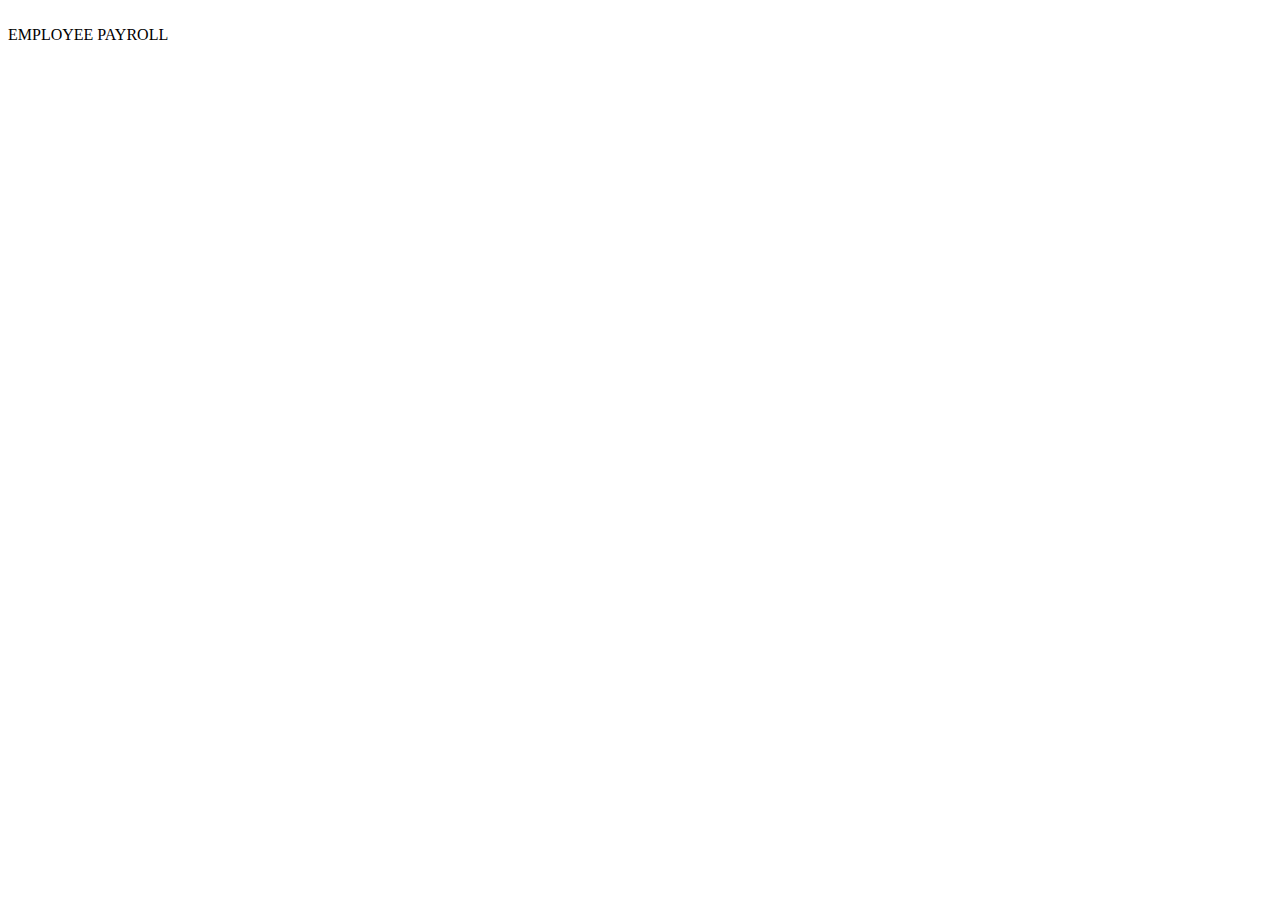
==== HomePage.html @ aa7c840b "Add files via upload" ====
<!DOCTYPE html>

<head>
    <link href="https://fonts.googleapis.com/css2?family=Roboto:wght@300;400;500;600&display=swap" rel="stylesheet">
    <link rel="stylesheet" href=".\EmployeePayrollApp\Css\HomePage.css">
    <title>Employee Payroll</title>

<body>
    <header class="header-content header">
        <div class="logo-content">
            <img src="../Assests/logo.png" alt="">
            <div>
                <span class="emp-text"> EMPLOYEE </span>
                <span class="emp-text emp-payroll"> PAYROLL </span>
            </div>
        </div>
    </header>
</body>
</head>
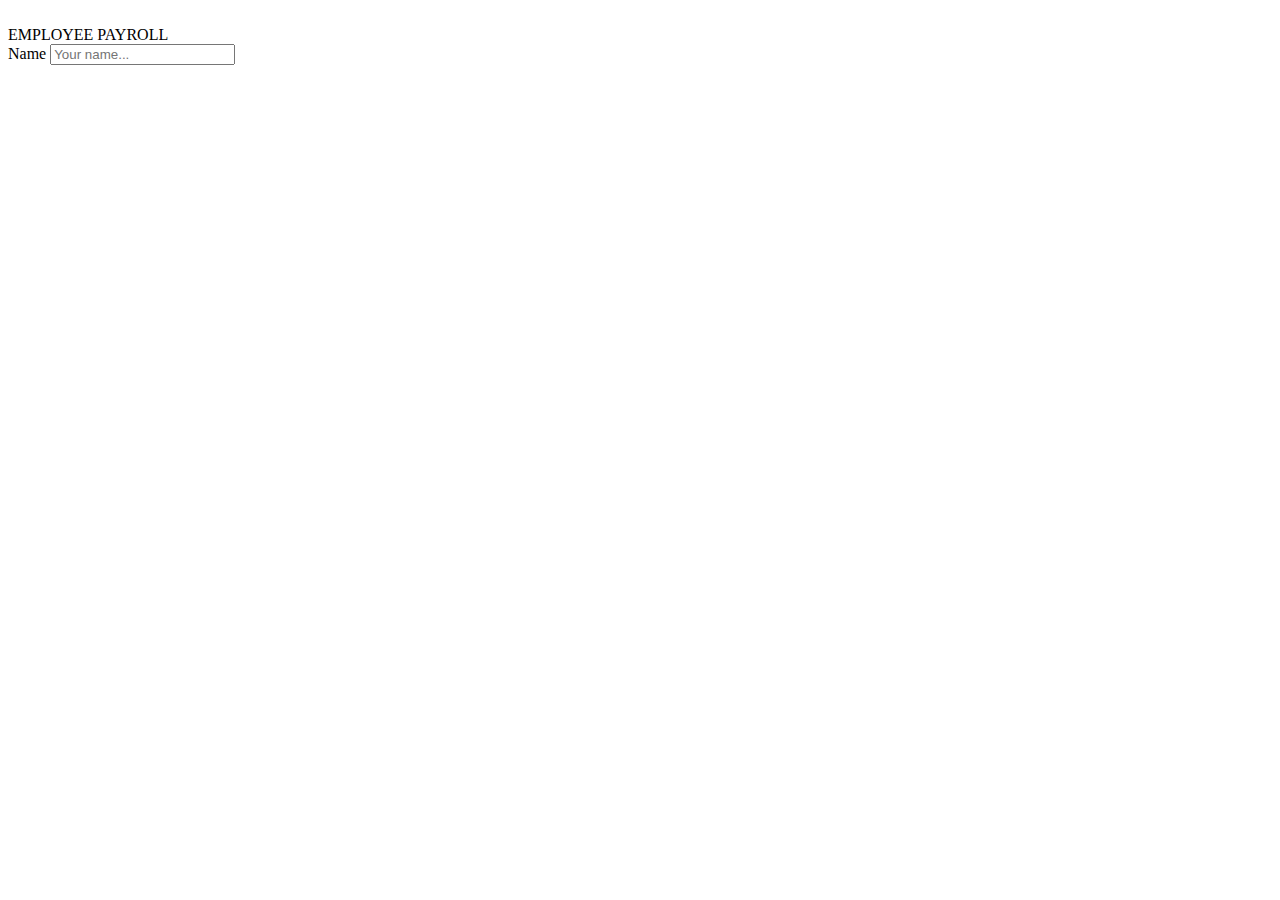
==== commit 5a15a0c1: "Add files via upload" ====
--- a/HomePage.html
+++ b/HomePage.html
@@ -2,7 +2,7 @@
 
 <head>
     <link href="https://fonts.googleapis.com/css2?family=Roboto:wght@300;400;500;600&display=swap" rel="stylesheet">
-    <link rel="stylesheet" href=".\EmployeePayrollApp\Css\HomePage.css">
+    <link rel="stylesheet" href="../Css/HomePage.css">
     <title>Employee Payroll</title>
 
 <body>
@@ -10,10 +10,24 @@
         <div class="logo-content">
             <img src="../Assests/logo.png" alt="">
             <div>
-                <span class="emp-text"> EMPLOYEE </span>
-                <span class="emp-text emp-payroll"> PAYROLL </span>
+                <span class="emp-text"> EMPLOYEE PAYROLL  </span>
+                <span class="emp-text emp-payroll"> </span>
+
             </div>
-        </div>
     </header>
+    <div class="form-content">
+        <form class="form" action="#" onsubmit="save();return false">
+            <div class="row-content">
+                <label class="label-text" for="name"> Name </label>
+                <input class="input" type="text" id="name" name="name" placeholder="Your name...">
+
+
+            </div>
+        </form>
+
+    </div>
+    </div>
+
+
 </body>
 </head>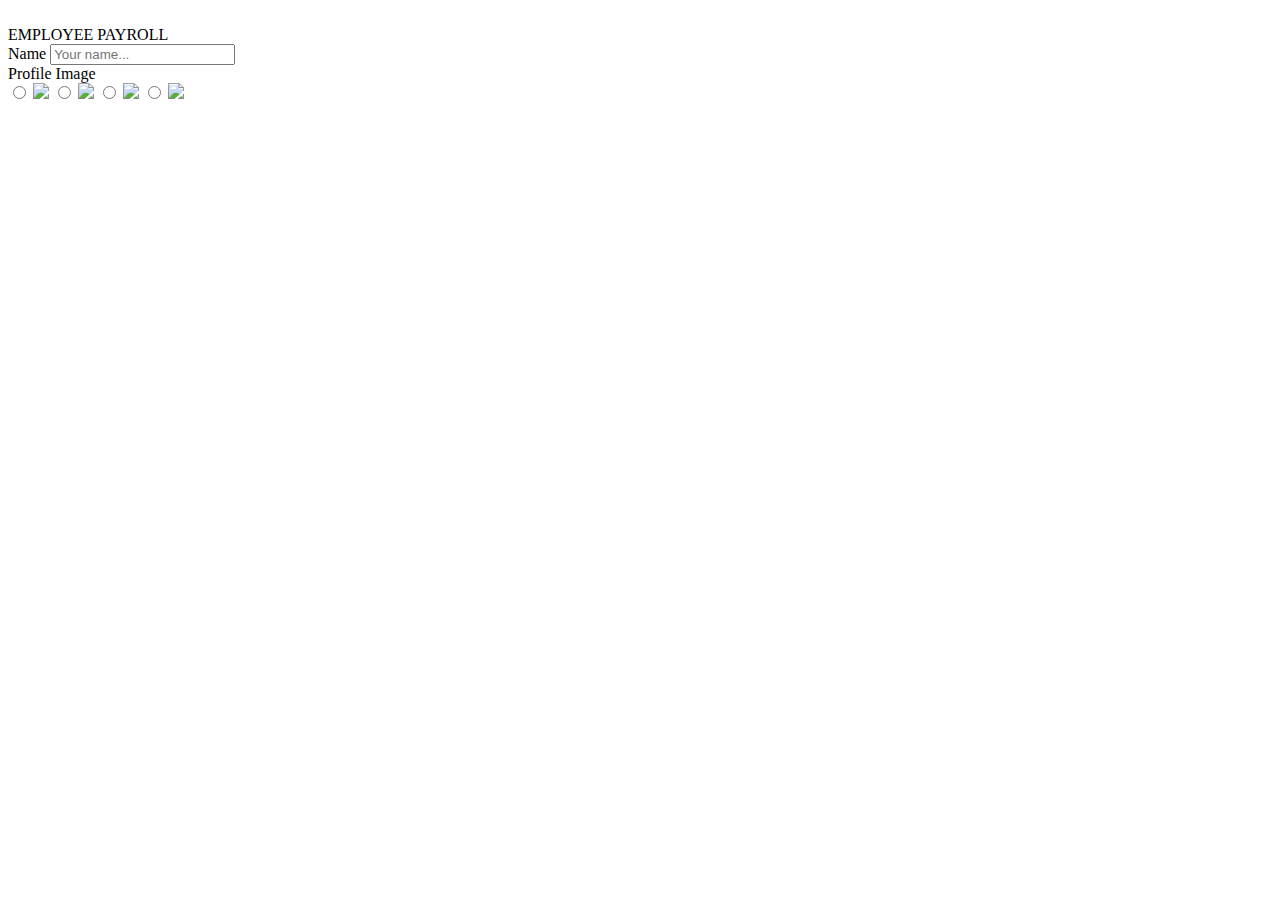
==== commit 6102f9a4: "Add files via upload" ====
--- a/HomePage.html
+++ b/HomePage.html
@@ -10,7 +10,7 @@
         <div class="logo-content">
             <img src="../Assests/logo.png" alt="">
             <div>
-                <span class="emp-text"> EMPLOYEE PAYROLL  </span>
+                <span class="emp-text"> EMPLOYEE PAYROLL </span>
                 <span class="emp-text emp-payroll"> </span>
 
             </div>
@@ -20,8 +20,30 @@
             <div class="row-content">
                 <label class="label-text" for="name"> Name </label>
                 <input class="input" type="text" id="name" name="name" placeholder="Your name...">
+            </div>
+            <div class="row-content">
+                <label class="label text" for="profile">Profile Image</label>
+                <div class="profile-radio-content">
+                    <label>
+                        <input type="radio" id="profile1" name="profile" value="" required>
+                        <img class="profile" id="image1" src="../Assests/Ellipse -1.png">
+                    </label>
 
+                    <label>
+                        <input type="radio" id="profile2" name="profile" value="" required>
+                        <img class="profile" id="image2" src="../Assests/Ellipse -2.png">
+                    </label>
 
+                    <label>
+                        <input type="radio" id="profile3" name="profile" value="" required>
+                        <img class="profile" id="image3" src="../Assests/Ellipse -8.png">
+                    </label>
+
+                    <label>
+                        <input type="radio" id="profile4" name="profile" value="" required>
+                        <img class="profile" id="image4" src="../Assests/Ellipse -7.png">
+                    </label>
+                </div>
             </div>
         </form>
 
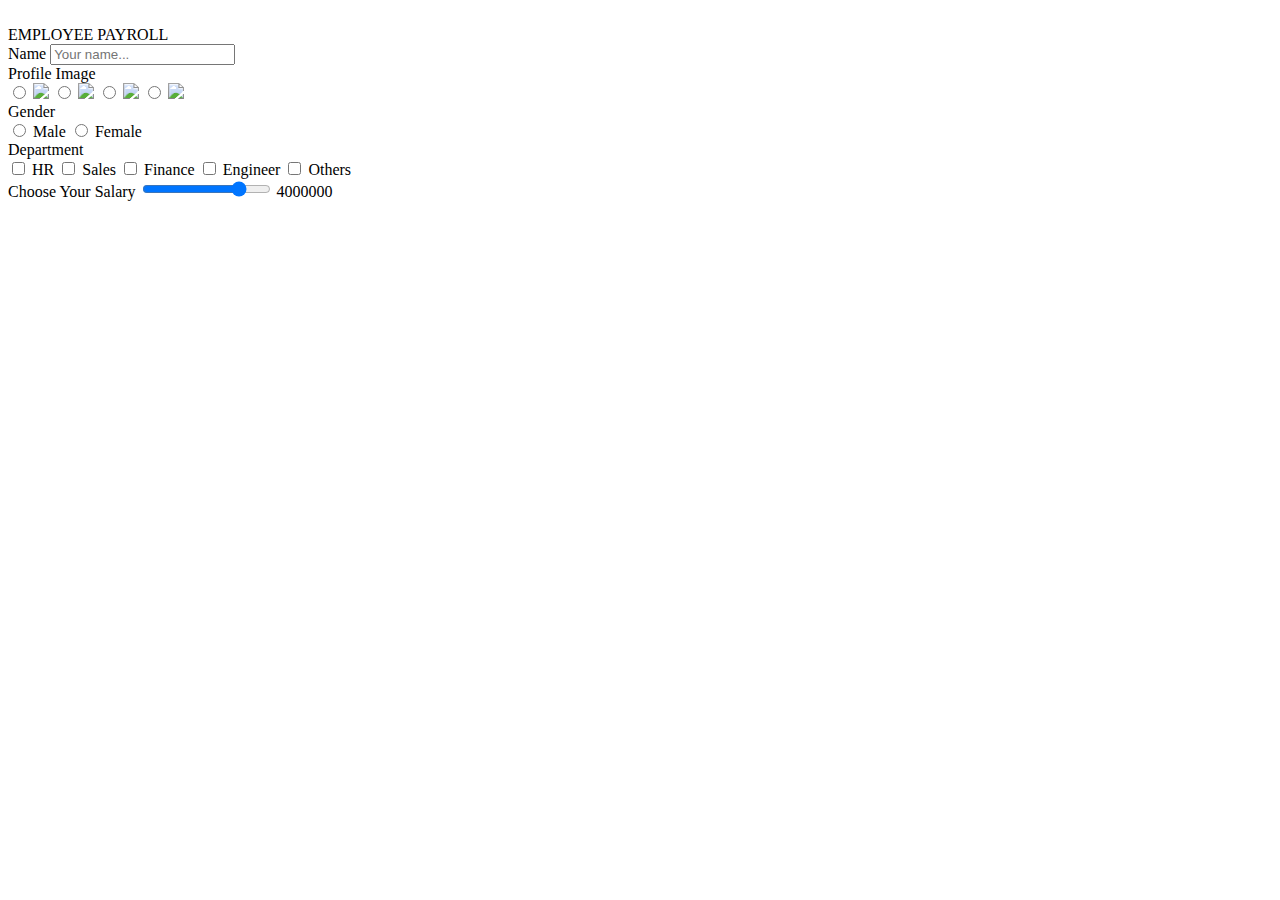
==== commit 5da0bbf8: "Add files via upload" ====
--- a/HomePage.html
+++ b/HomePage.html
@@ -45,6 +45,36 @@
                     </label>
                 </div>
             </div>
+                <div class="row-content">
+                    <label class="label text" for="gender">Gender</label>
+                    <div>
+                        <input type="radio" id="male" name="gender" value="male">
+                        <label class="text" for="male">Male</label>
+                        <input type="radio" id="female" name="gender" value="female">
+                        <label class="text" for="female">Female</label>
+                    </div>
+                </div>
+                <div class="row-content">
+                    <label class="label text" for="department">Department</label>
+                    <div>
+                        <input class="checkbox" type="checkbox" id="hr" name="hr" value="HR">
+                        <label class="text" for="hr">HR</label>
+                        <input class="checkbox" type="checkbox" id="sales" name="sales" value="Sales">
+                        <label class="text" for="sales">Sales</label>
+                        <input class="checkbox" type="checkbox" id="finance" name="finance" value="Finance">
+                        <label class="text" for="finance">Finance</label>
+                        <input class="checkbox" type="checkbox" id="engineer" name="engineer" value="Engineer">
+                        <label class="text" for="engineer">Engineer</label>
+                        <input class="checkbox" type="checkbox" id="others" name="others" value="Others">
+                        <label class="text" for="others">Others</label>
+                    </div>
+                </div>
+                <div class="row-content">
+                    <label class="label text" for="salary">Choose Your Salary</label>
+                    <input class="input" type="range" name="salary" id="salary" min="300000" max="5000000" step="100"
+                        value="4000000">
+                    <output class="salary-output" for="salary">4000000</output>
+                </div>
         </form>
 
     </div>
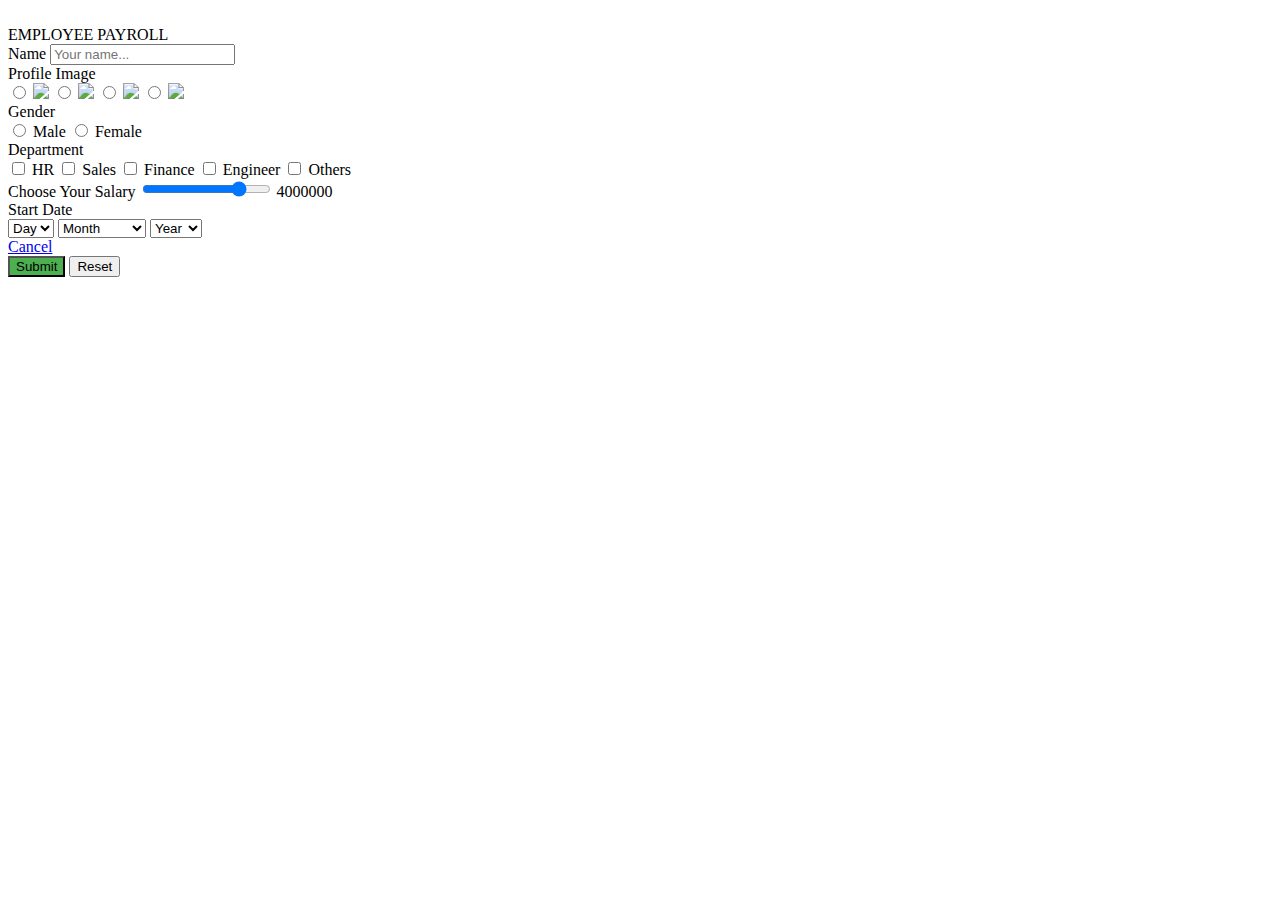
==== commit c9dc9348: "Add files via upload" ====
--- a/HomePage.html
+++ b/HomePage.html
@@ -1,6 +1,7 @@
 <!DOCTYPE html>
 
 <head>
+    <script type="text/javascript" src="../JS/AddEmployee.js"></script>
     <link href="https://fonts.googleapis.com/css2?family=Roboto:wght@300;400;500;600&display=swap" rel="stylesheet">
     <link rel="stylesheet" href="../Css/HomePage.css">
     <title>Employee Payroll</title>
@@ -16,7 +17,7 @@
             </div>
     </header>
     <div class="form-content">
-        <form class="form" action="#" onsubmit="save();return false">
+        <form class="form" action="#" onsubmit="saveEmployeeDetails();return false">
             <div class="row-content">
                 <label class="label-text" for="name"> Name </label>
                 <input class="input" type="text" id="name" name="name" placeholder="Your name...">
@@ -45,36 +46,106 @@
                     </label>
                 </div>
             </div>
-                <div class="row-content">
-                    <label class="label text" for="gender">Gender</label>
-                    <div>
-                        <input type="radio" id="male" name="gender" value="male">
-                        <label class="text" for="male">Male</label>
-                        <input type="radio" id="female" name="gender" value="female">
-                        <label class="text" for="female">Female</label>
-                    </div>
+            <div class="row-content">
+                <label class="label text" for="gender">Gender</label>
+                <div>
+                    <input type="radio" id="male" name="gender" value="male">
+                    <label class="text" for="male">Male</label>
+                    <input type="radio" id="female" name="gender" value="female">
+                    <label class="text" for="female">Female</label>
                 </div>
-                <div class="row-content">
-                    <label class="label text" for="department">Department</label>
-                    <div>
-                        <input class="checkbox" type="checkbox" id="hr" name="hr" value="HR">
-                        <label class="text" for="hr">HR</label>
-                        <input class="checkbox" type="checkbox" id="sales" name="sales" value="Sales">
-                        <label class="text" for="sales">Sales</label>
-                        <input class="checkbox" type="checkbox" id="finance" name="finance" value="Finance">
-                        <label class="text" for="finance">Finance</label>
-                        <input class="checkbox" type="checkbox" id="engineer" name="engineer" value="Engineer">
-                        <label class="text" for="engineer">Engineer</label>
-                        <input class="checkbox" type="checkbox" id="others" name="others" value="Others">
-                        <label class="text" for="others">Others</label>
-                    </div>
+            </div>
+            <div class="row-content">
+                <label class="label text" for="department">Department</label>
+                <div>
+                    <input class="checkbox" type="checkbox" id="hr" name="hr" value="HR">
+                    <label class="text" for="hr">HR</label>
+                    <input class="checkbox" type="checkbox" id="sales" name="sales" value="Sales">
+                    <label class="text" for="sales">Sales</label>
+                    <input class="checkbox" type="checkbox" id="finance" name="finance" value="Finance">
+                    <label class="text" for="finance">Finance</label>
+                    <input class="checkbox" type="checkbox" id="engineer" name="engineer" value="Engineer">
+                    <label class="text" for="engineer">Engineer</label>
+                    <input class="checkbox" type="checkbox" id="others" name="others" value="Others">
+                    <label class="text" for="others">Others</label>
                 </div>
-                <div class="row-content">
-                    <label class="label text" for="salary">Choose Your Salary</label>
-                    <input class="input" type="range" name="salary" id="salary" min="300000" max="5000000" step="100"
-                        value="4000000">
-                    <output class="salary-output" for="salary">4000000</output>
+            </div>
+            <div class="row-content">
+                <label class="label text" for="salary">Choose Your Salary</label>
+                <input class="input" type="range" name="salary" id="salary" min="300000" max="5000000" step="100"
+                    value="4000000">
+                <output class="salary-output" for="salary">4000000</output>
+            </div>
+            <div class="row-content">
+                <label class="label text" for="startDate">Start Date</label>
+                <div>
+                    <select id="day" name="Day">
+                        <option value="Day">Day</option>
+                        <option value='01'>01</option>
+                        <option value='02'>02</option>
+                        <option value='03'>03</option>
+                        <option value='04'>04</option>
+                        <option value='05'>05</option>
+                        <option value='06'>06</option>
+                        <option value='07'>07</option>
+                        <option value='08'>08</option>
+                        <option value='09'>09</option>
+                        <option value='10'>10</option>
+                        <option value='11'>11</option>
+                        <option value='12'>12</option>
+                        <option value='13'>13</option>
+                        <option value='14'>14</option>
+                        <option value='15'>15</option>
+                        <option value='16'>16</option>
+                        <option value='17'>17</option>
+                        <option value='18'>18</option>
+                        <option value='19'>19</option>
+                        <option value='20'>20</option>
+                        <option value='21'>21</option>
+                        <option value='22'>22</option>
+                        <option value='23'>23</option>
+                        <option value='24'>24</option>
+                        <option value='25'>25</option>
+                        <option value='26'>26</option>
+                        <option value='27'>27</option>
+                        <option value='28'>28</option>
+                        <option value='29'>29</option>
+                        <option value='30'>30</option>
+                        <option value='31'>31</option>
+                    </select>
+                    <select id="month" name="Month">
+                        <option value="Month">Month</option>
+                        <option value='01'>January</option>
+                        <option value='02'>February</option>
+                        <option value='03'>March</option>
+                        <option value='04'>April</option>
+                        <option value='05'>May</option>
+                        <option value='06'>June</option>
+                        <option value='07'>July</option>
+                        <option value='08'>August</option>
+                        <option value='09'>September</option>
+                        <option value='10'>October</option>
+                        <option value='11'>November</option>
+                        <option value='12'>December</option>
+                    </select>
+                    <select id="year" name="Year">
+                        <option value="Year">Year</option>
+                        <option value='2020'>2020</option>
+                        <option value='2019'>2019</option>
+                        <option value='2018'>2018</option>
+                        <option value='2017'>2017</option>
+                        <option value='2016'>2016</option>
+                    </select>
                 </div>
+            </div>
+            <div class="buttonParent">
+                <a href="./EmployeePayroll.html" class="resetButton button cancelButton">Cancel</a>
+                <div class="submit-reset">
+                    <button style="background-color: #4CAF50" class="button submitButton"
+                        id="submitButton">Submit</button>
+                    <button type="reset" class="resetButton button">Reset</button>
+                </div>
+            </div>
         </form>
 
     </div>
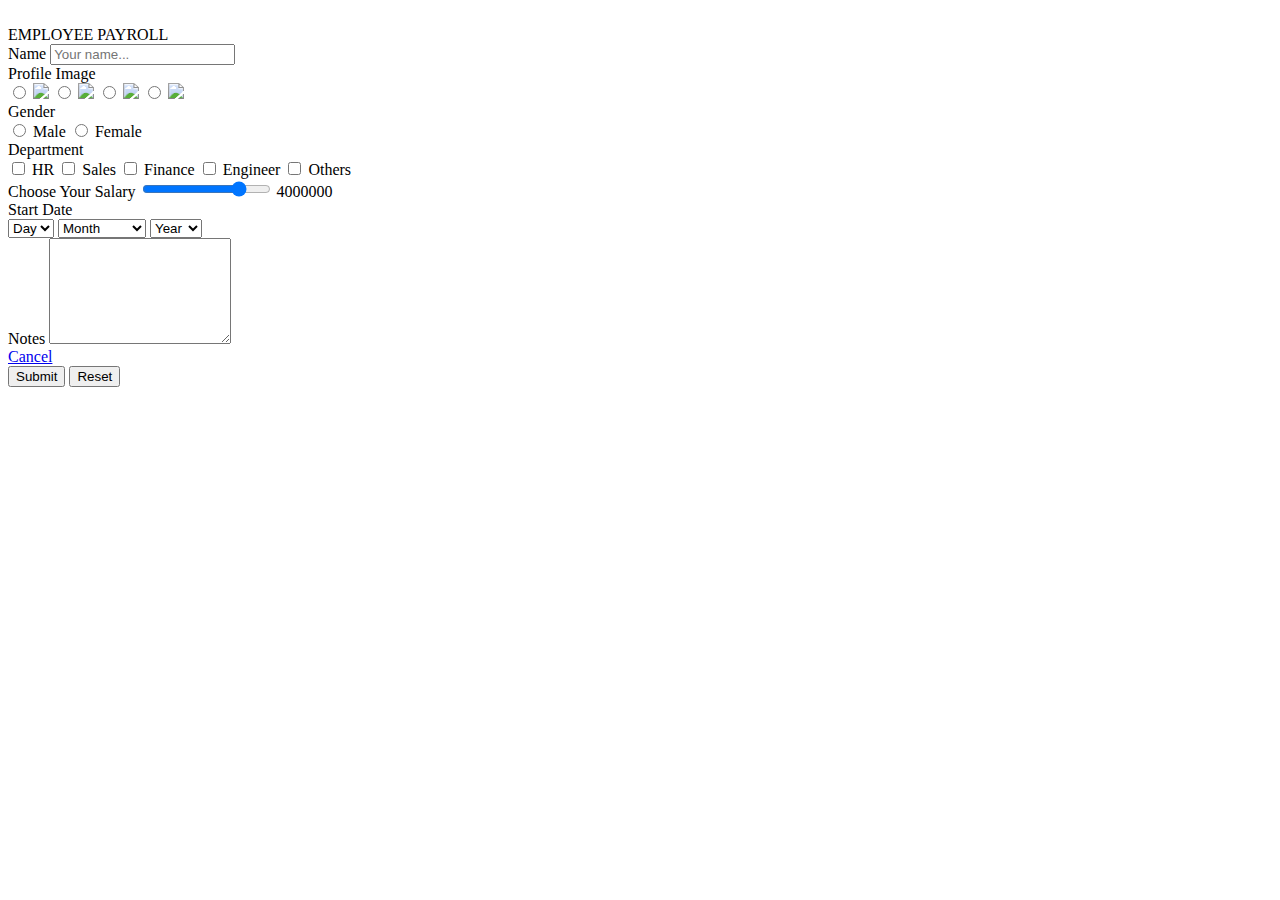
==== commit 22ed0377: "Add files via upload" ====
--- a/HomePage.html
+++ b/HomePage.html
@@ -138,11 +138,15 @@
                     </select>
                 </div>
             </div>
+            <div>
+                <label class="label text" for="notes"> Notes </label>
+                <textarea id="notes" class="input" placeholder="" style="height: 100px;"></textarea>
+
+            </div>
             <div class="buttonParent">
                 <a href="./EmployeePayroll.html" class="resetButton button cancelButton">Cancel</a>
                 <div class="submit-reset">
-                    <button style="background-color: #4CAF50" class="button submitButton"
-                        id="submitButton">Submit</button>
+                    <button  type="submit" class="button submitButton" id="submitButton" >Submit</button>
                     <button type="reset" class="resetButton button">Reset</button>
                 </div>
             </div>
